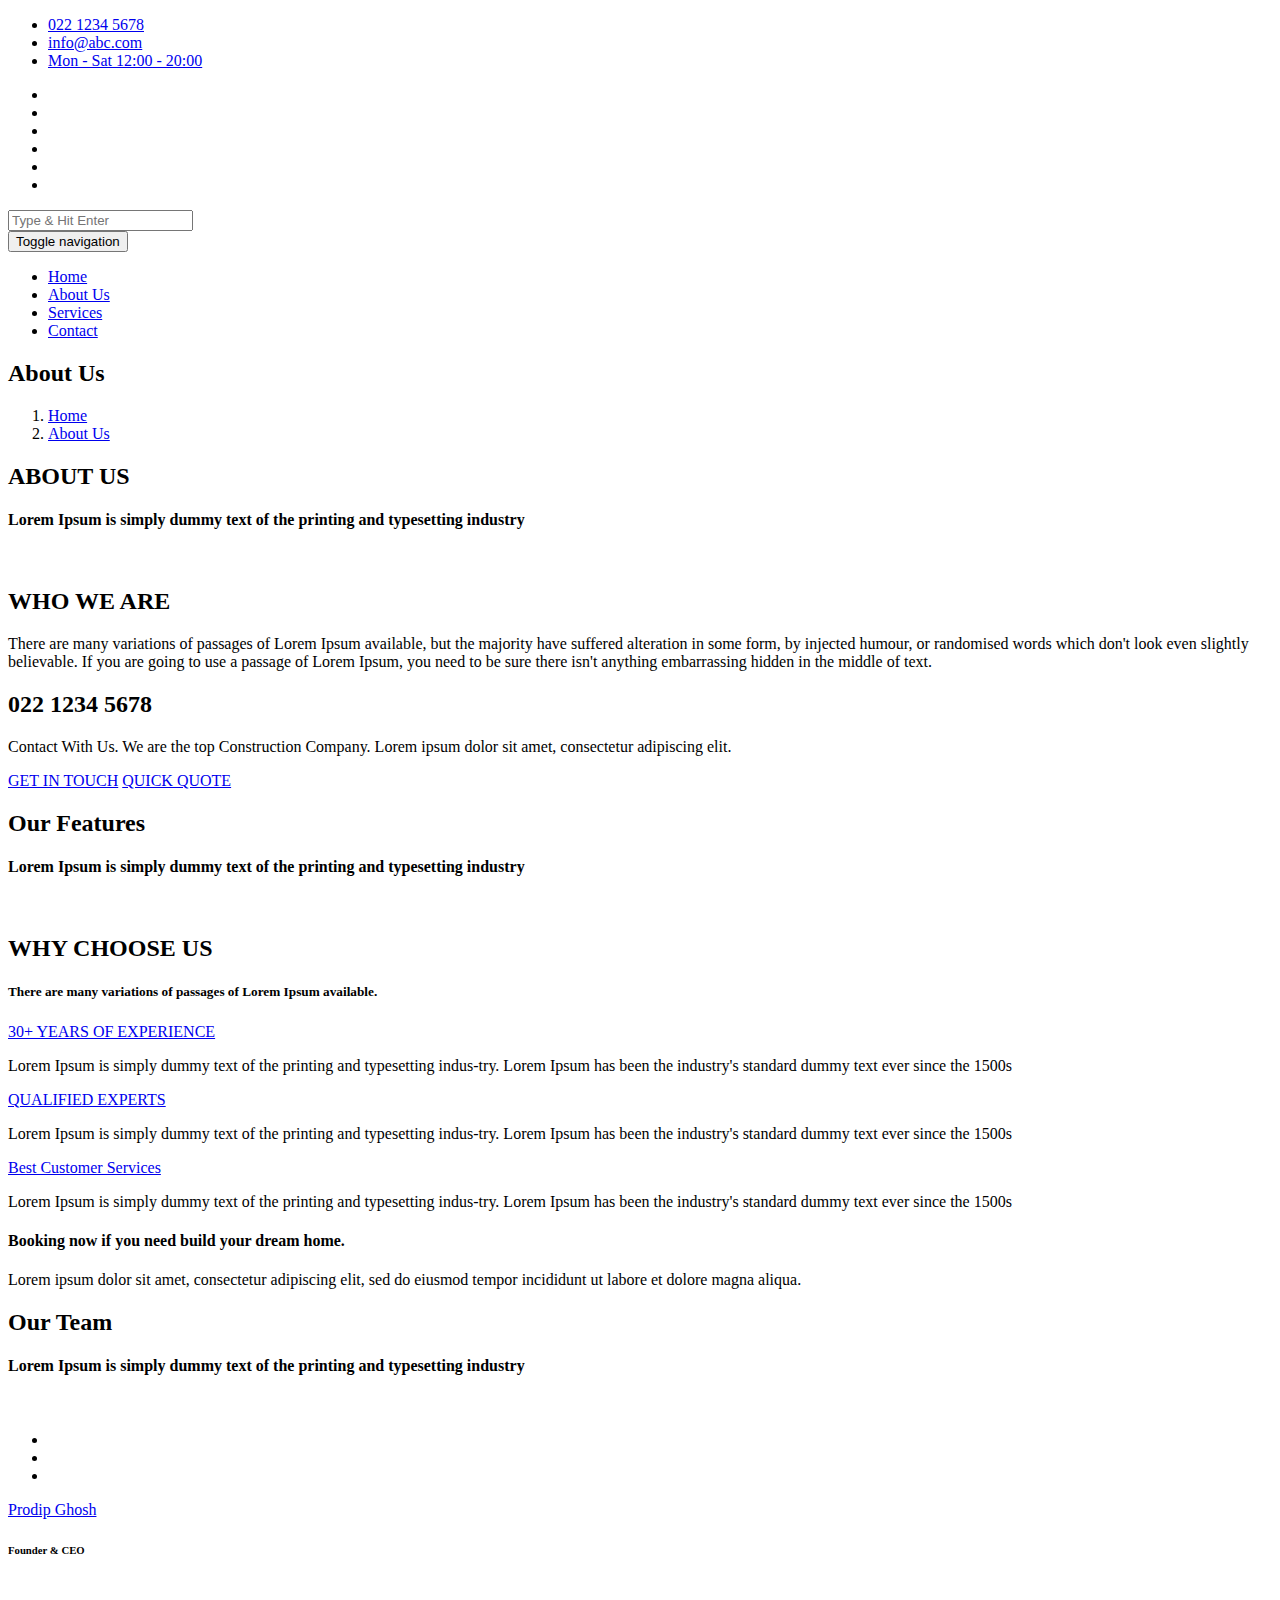
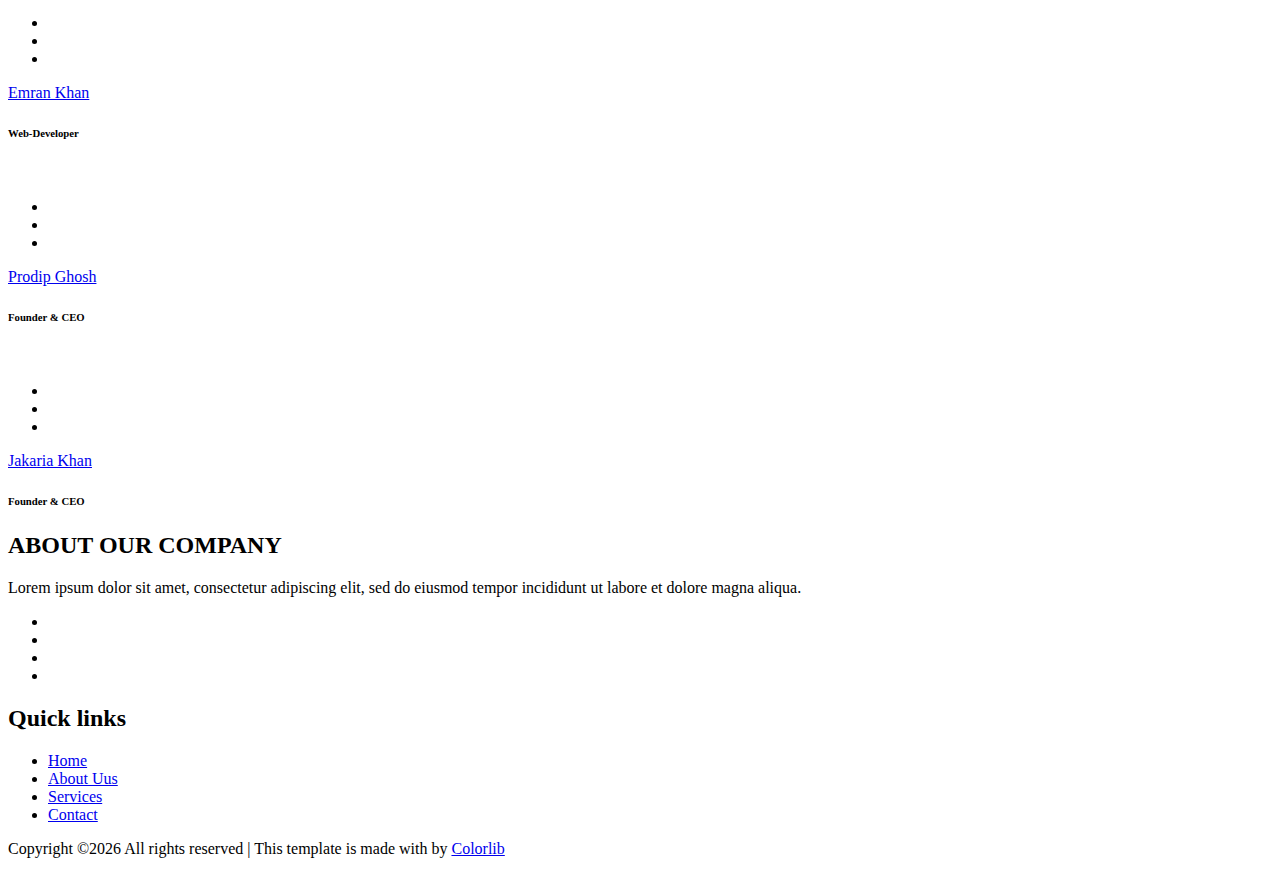
==== about.html @ 9cc82d26 "Title Change" ====
<!DOCTYPE html>
<html lang="en">
<head>
    <meta charset="utf-8">
    <meta http-equiv="X-UA-Compatible" content="IE=edge">
    <meta name="viewport" content="width=device-width, initial-scale=1">

    <title>S.S Precision Engg Pvt Ltd</title>

    <!-- Favicon -->
    <link rel="icon" href="images/favicon.png" type="image/x-icon" />
    <!-- Bootstrap CSS -->
    <link href="css/bootstrap.min.css" rel="stylesheet">
    <!-- Animate CSS -->
    <link href="vendors/animate/animate.css" rel="stylesheet">
    <!-- Icon CSS-->
	<link rel="stylesheet" href="vendors/font-awesome/css/font-awesome.min.css">
    <!-- Camera Slider -->
    <link rel="stylesheet" href="vendors/camera-slider/camera.css">
    <!-- Owlcarousel CSS-->
	<link rel="stylesheet" type="text/css" href="vendors/owl_carousel/owl.carousel.css" media="all">

    <!--Theme Styles CSS-->
	<link rel="stylesheet" type="text/css" href="css/style.css" media="all" />

    <!-- WARNING: Respond.js doesn't work if you view the page via file:// -->
    <!--[if lt IE 9]>
    <script src="js/html5shiv.min.js"></script>
    <script src="js/respond.min.js"></script>
    <![endif]-->
</head>
<body>
    <!-- Preloader -->
    <div class="preloader"></div>

	<!-- Top Header_Area -->
	<section class="top_header_area">
	    <div class="container">
            <ul class="nav navbar-nav top_nav">
                <li><a href="#"><i class="fa fa-phone"></i>022 1234 5678</a></li>
                <li><a href="#"><i class="fa fa-envelope-o"></i>info@abc.com</a></li>
                <li><a href="#"><i class="fa fa-clock-o"></i>Mon - Sat 12:00 - 20:00</a></li>
            </ul>
            <ul class="nav navbar-nav navbar-right social_nav">
                <li><a href="#"><i class="fa fa-facebook" aria-hidden="true"></i></a></li>
                <li><a href="#"><i class="fa fa-twitter" aria-hidden="true"></i></a></li>
                <li><a href="#"><i class="fa fa-google-plus" aria-hidden="true"></i></a></li>
                <li><a href="#"><i class="fa fa-instagram" aria-hidden="true"></i></a></li>
                <li><a href="#"><i class="fa fa-pinterest-p" aria-hidden="true"></i></a></li>
                <li><a href="#"><i class="fa fa-linkedin" aria-hidden="true"></i></a></li>
            </ul>
	    </div>
	</section>
	<!-- End Top Header_Area -->

	<!-- Header_Area -->
    <nav class="navbar navbar-default header_aera" id="main_navbar">
        <div class="container">
            <!-- searchForm -->
            <div class="searchForm">
                <form action="#" class="row m0">
                    <div class="input-group">
                        <span class="input-group-addon"><i class="fa fa-search"></i></span>
                        <input type="search" name="search" class="form-control" placeholder="Type & Hit Enter">
                        <span class="input-group-addon form_hide"><i class="fa fa-times"></i></span>
                    </div>
                </form>
            </div><!-- End searchForm -->
            <!-- Brand and toggle get grouped for better mobile display -->
            <div class="col-md-2 p0">
                <div class="navbar-header">
                    <button type="button" class="navbar-toggle collapsed" data-toggle="collapse" data-target="#min_navbar">
                    <span class="sr-only">Toggle navigation</span>
                    <span class="icon-bar"></span>
                    <span class="icon-bar"></span>
                    <span class="icon-bar"></span>
                    </button>
                    <a class="navbar-brand" href="index.html"></a>
                </div>
            </div>

            <!-- Collect the nav links, forms, and other content for toggling -->
            <div class="col-md-10 p0">
                <div class="collapse navbar-collapse" id="min_navbar">
                    <ul class="nav navbar-nav navbar-right">
                        <li >
                            <a href="index.html">Home</a>
                        </li>
                        <li >
                            <a href="about.html">About Us</a>
                        </li>
                        <li >
                            <a href="services.html">Services</a>
                        </li>
                       
                        <li><a href="contact.html">Contact</a></li>
                    </ul>
                </div><!-- /.navbar-collapse -->
            </div>
        </div><!-- /.container -->
    </nav>
	<!-- End Header_Area -->

    <!-- Banner area -->
    <section class="banner_area" data-stellar-background-ratio="0.5">
        <h2>About Us</h2>
        <ol class="breadcrumb">
            <li><a href="index.html">Home</a></li>
            <li><a href="#" class="active">About Us</a></li>
        </ol>
    </section>
    <!-- End Banner area -->

    <!-- About Us Area -->
    <section class="about_us_area row">
        <div class="container">
            <div class="tittle wow fadeInUp">
                <h2>ABOUT US</h2>
                <h4>Lorem Ipsum is simply dummy text of the printing and typesetting industry</h4>
            </div>
            <div class="row about_row">
                <div class="col-md-5 col-sm-6 about_client about_pages_client">
                    <img src="images/feature-man-3.jpg" alt="">
                </div>
                <div class="who_we_area col-md-7 col-sm-6">
                    <div class="subtittle">
                        <h2>WHO WE ARE</h2>
                    </div>
                    <p>There are many variations of passages of Lorem Ipsum available, but the majority have suffered alteration in some form, by injected humour, or randomised words which don't look even slightly believable. If you are going to use a passage of Lorem Ipsum, you need to be sure there isn't anything embarrassing hidden in the middle of text.</p>
                    <!-- <a href="#" class="button_all">Contact Now</a> -->
                </div>
            </div>
        </div>
    </section>
    <!-- End About Us Area -->

    <!-- call Area -->
    <section class="call_min_area">
        <div class="container">
            <h2>022 1234 5678</h2>
            <p>Contact With Us. We are the top Construction Company. Lorem ipsum dolor sit amet, consectetur adipiscing elit.</p>
            <div class="call_btn">
                <a href="#" class="button_all">GET IN TOUCH</a>
                <a href="#" class="button_all">QUICK QUOTE</a>
            </div>
        </div>
    </section>
    <!-- End call Area -->

    <!-- Our Features Area -->
    <section class="our_feature_area">
        <div class="container">
            <div class="tittle wow fadeInUp">
                <h2>Our Features</h2>
                <h4>Lorem Ipsum is simply dummy text of the printing and typesetting industry</h4>
            </div>
            <div class="feature_row row">
                <div class="col-md-6 feature_img">
                    <img src="images/feature-man.jpg" alt="">
                </div>
                <div class="col-md-6 feature_content">
                    <div class="subtittle">
                        <h2>WHY CHOOSE US</h2>
                        <h5>There are many variations of passages of Lorem Ipsum available.</h5>
                    </div>
                    <div class="media">
                        <div class="media-left">
                            <a href="#">
                                <i class="fa fa-wrench" aria-hidden="true"></i>
                            </a>
                        </div>
                        <div class="media-body">
                            <a href="#">30+ YEARS OF EXPERIENCE</a>
                            <p>Lorem Ipsum is simply dummy text of the printing and typesetting indus-try. Lorem Ipsum has been the industry's standard dummy text ever since the 1500s</p>
                        </div>
                    </div>
                    <div class="media">
                        <div class="media-left">
                            <a href="#">
                                <i class="fa fa-rocket" aria-hidden="true"></i>
                            </a>
                        </div>
                        <div class="media-body">
                            <a href="#">QUALIFIED EXPERTS</a>
                            <p>Lorem Ipsum is simply dummy text of the printing and typesetting indus-try. Lorem Ipsum has been the industry's standard dummy text ever since the 1500s</p>
                        </div>
                    </div>
                    <div class="media">
                        <div class="media-left">
                            <a href="#">
                                <i class="fa fa-users" aria-hidden="true"></i>
                            </a>
                        </div>
                        <div class="media-body">
                            <a href="#">Best Customer Services</a>
                            <p>Lorem Ipsum is simply dummy text of the printing and typesetting indus-try. Lorem Ipsum has been the industry's standard dummy text ever since the 1500s</p>
                        </div>
                    </div>
                </div>
            </div>
        </div>
    </section>
    <!-- End Our Features Area -->

    <!-- Our Partners Area -->
    <section class="our_partners_area">
        <div class="book_now_aera">
            <div class="container">
                <div class="row book_now">
                    <div class="col-md-10 booking_text">
                        <h4>Booking now if you need build your dream home.</h4>
                        <p>Lorem ipsum dolor sit amet, consectetur adipiscing elit, sed do eiusmod tempor incididunt ut labore et dolore magna aliqua.</p>
                    </div>
                    <div class="col-md-2 p0 book_bottun">
                        <!-- <a href="#" class="button_all">book now</a> -->
                    </div>
                </div>
            </div>
        </div>
    </section>
    <!-- End Our Partners Area -->


    <!-- Our Team Area -->
    <section class="our_team_area">
        <div class="container">
            <div class="tittle wow fadeInUp">
                <h2>Our Team</h2>
                <h4>Lorem Ipsum is simply dummy text of the printing and typesetting industry</h4>
            </div>
            <div class="row team_row">
                <div class="col-md-3 col-sm-6 wow fadeInUp">
                   <div class="team_membar">
                        <img src="images/team/tm-1.jpg" alt="">
                        <div class="team_content">
                            <ul>
                                <li><a href="#"><i class="fa fa-facebook" aria-hidden="true"></i></a></li>
                                <li><a href="#"><i class="fa fa-twitter" aria-hidden="true"></i></a></li>
                                <li><a href="#"><i class="fa fa-linkedin" aria-hidden="true"></i></a></li>
                            </ul>
                            <a href="#" class="name">Prodip Ghosh</a>
                            <h6>Founder &amp; CEO</h6>
                        </div>
                   </div>
                </div>
                <div class="col-md-3 col-sm-6 wow fadeInUp" data-wow-delay="0.2s">
                   <div class="team_membar">
                        <img src="images/team/tm-2.jpg" alt="">
                        <div class="team_content">
                            <ul>
                                <li><a href="#"><i class="fa fa-facebook" aria-hidden="true"></i></a></li>
                                <li><a href="#"><i class="fa fa-twitter" aria-hidden="true"></i></a></li>
                                <li><a href="#"><i class="fa fa-linkedin" aria-hidden="true"></i></a></li>
                            </ul>
                            <a href="#" class="name">Emran Khan</a>
                            <h6>Web-Developer</h6>
                        </div>
                   </div>
                </div>
                <div class="col-md-3 col-sm-6 wow fadeInUp" data-wow-delay="0.4s">
                   <div class="team_membar">
                        <img src="images/team/tm-3.jpg" alt="">
                        <div class="team_content">
                            <ul>
                                <li><a href="#"><i class="fa fa-facebook" aria-hidden="true"></i></a></li>
                                <li><a href="#"><i class="fa fa-twitter" aria-hidden="true"></i></a></li>
                                <li><a href="#"><i class="fa fa-linkedin" aria-hidden="true"></i></a></li>
                            </ul>
                            <a href="#" class="name">Prodip Ghosh</a>
                            <h6>Founder &amp; CEO</h6>
                        </div>
                   </div>
                </div>
                <div class="col-md-3 col-sm-6 wow fadeInUp" data-wow-delay="0.6s">
                   <div class="team_membar">
                        <img src="images/team/tm-4.jpg" alt="">
                        <div class="team_content">
                            <ul>
                                <li><a href="#"><i class="fa fa-facebook" aria-hidden="true"></i></a></li>
                                <li><a href="#"><i class="fa fa-twitter" aria-hidden="true"></i></a></li>
                                <li><a href="#"><i class="fa fa-linkedin" aria-hidden="true"></i></a></li>
                            </ul>
                            <a href="#" class="name">Jakaria Khan</a>
                            <h6>Founder &amp; CEO</h6>
                        </div>
                   </div>
                </div>
            </div>
        </div>
    </section>
    <!-- End Our Team Area -->

    <!-- Footer Area -->
    <footer class="footer_area">
        <div class="container">
            <div class="footer_row row">
                <div class="col-md-3 col-sm-6 footer_about">
                    <h2>ABOUT OUR COMPANY</h2>
                    <!-- <img src="images/footer-logo.png" alt=""> -->
                    <p>Lorem ipsum dolor sit amet, consectetur adipiscing elit, sed do eiusmod tempor incididunt ut labore et dolore magna aliqua.</p>
                    <ul class="socail_icon">
                        <li><a href="#"><i class="fa fa-facebook" aria-hidden="true"></i></a></li>
                        <li><a href="#"><i class="fa fa-twitter" aria-hidden="true"></i></a></li>
                        <li><a href="#"><i class="fa fa-google-plus" aria-hidden="true"></i></a></li>
                        <li><a href="#"><i class="fa fa-linkedin" aria-hidden="true"></i></a></li>
                    </ul>
                </div>
                <div class="col-md-3 col-sm-6 footer_about quick">
                    <h2>Quick links</h2>
                    <ul class="quick_link">
                        <li><a href="index.html"><i class="fa fa-chevron-right"></i>Home</a></li>
                        <li><a href="about.html"><i class="fa fa-chevron-right"></i>About Uus</a></li>
                        <li><a href="services.html"><i class="fa fa-chevron-right"></i>Services</a></li>
                        <li><a href="contact.html"><i class="fa fa-chevron-right"></i>Contact</a></li>
                        <!-- <li><a href="#"><i class="fa fa-chevron-right"></i>Commercial Construction</a></li>
                        <li><a href="#"><i class="fa fa-chevron-right"></i>Concreate Transport</a></li> -->
                    </ul>
                </div>
                <!-- <div class="col-md-3 col-sm-6 footer_about">
                    <h2>Twitter Feed</h2>
                    <a href="#" class="twitter">@colorlib: Duis aute irure dolor in reprehenderit in voluptate velit esse cillum dolore eu fugiat.</a>
                    <a href="#" class="twitter">@colorlib: Duis aute irure dolor in reprehenderit in voluptate velit esse cillum dolore eu fugiat.</a>
                </div>
                <div class="col-md-3 col-sm-6 footer_about">
                    <h2>CONTACT US</h2>
                    <address>
                        <p>Have questions, comments or just want to say hello:</p>
                        <ul class="my_address">
                            <li><a href="#"><i class="fa fa-envelope" aria-hidden="true"></i>info@thethemspro.com</a></li>
                            <li><a href="#"><i class="fa fa-phone" aria-hidden="true"></i>+880 123 456 789</a></li>
                            <li><a href="#"><i class="fa fa-map-marker" aria-hidden="true"></i><span>Sector # 10, Road # 05, Plot # 31, Uttara, Dhaka 1230 </span></a></li>
                        </ul>
                    </address>
                </div> -->
            </div>
        </div>
        <div class="row hide">
            <div class="col-md-12 text-center">
  
              <p><!-- Link back to Colorlib can't be removed. Template is licensed under CC BY 3.0. -->
    Copyright &copy;<script>document.write(new Date().getFullYear());</script> All rights reserved | This template is made with <i class="icon-heart" aria-hidden="true"></i> by <a href="https://colorlib.com" target="_blank">Colorlib</a>
    <!-- Link back to Colorlib can't be removed. Template is licensed under CC BY 3.0. --></p>
            </div>
          </div>
    </footer>
    <!-- End Footer Area -->

    <!-- jQuery JS -->
    <script src="js/jquery-1.12.0.min.js"></script>
    <!-- Bootstrap JS -->
    <script src="js/bootstrap.min.js"></script>
    <!-- Animate JS -->
    <script src="vendors/animate/wow.min.js"></script>
    <!-- Camera Slider -->
    <script src="vendors/camera-slider/jquery.easing.1.3.js"></script>
    <script src="vendors/camera-slider/camera.min.js"></script>
    <!-- Isotope JS -->
    <script src="vendors/isotope/imagesloaded.pkgd.min.js"></script>
    <script src="vendors/isotope/isotope.pkgd.min.js"></script>
    <!-- Progress JS -->
    <script src="vendors/Counter-Up/jquery.counterup.min.js"></script>
    <script src="vendors/Counter-Up/waypoints.min.js"></script>
    <!-- Owlcarousel JS -->
    <script src="vendors/owl_carousel/owl.carousel.min.js"></script>
    <!-- Stellar JS -->
    <script src="vendors/stellar/jquery.stellar.js"></script>
    <!-- Theme JS -->
    <script src="js/theme.js"></script>
</body>
</html>
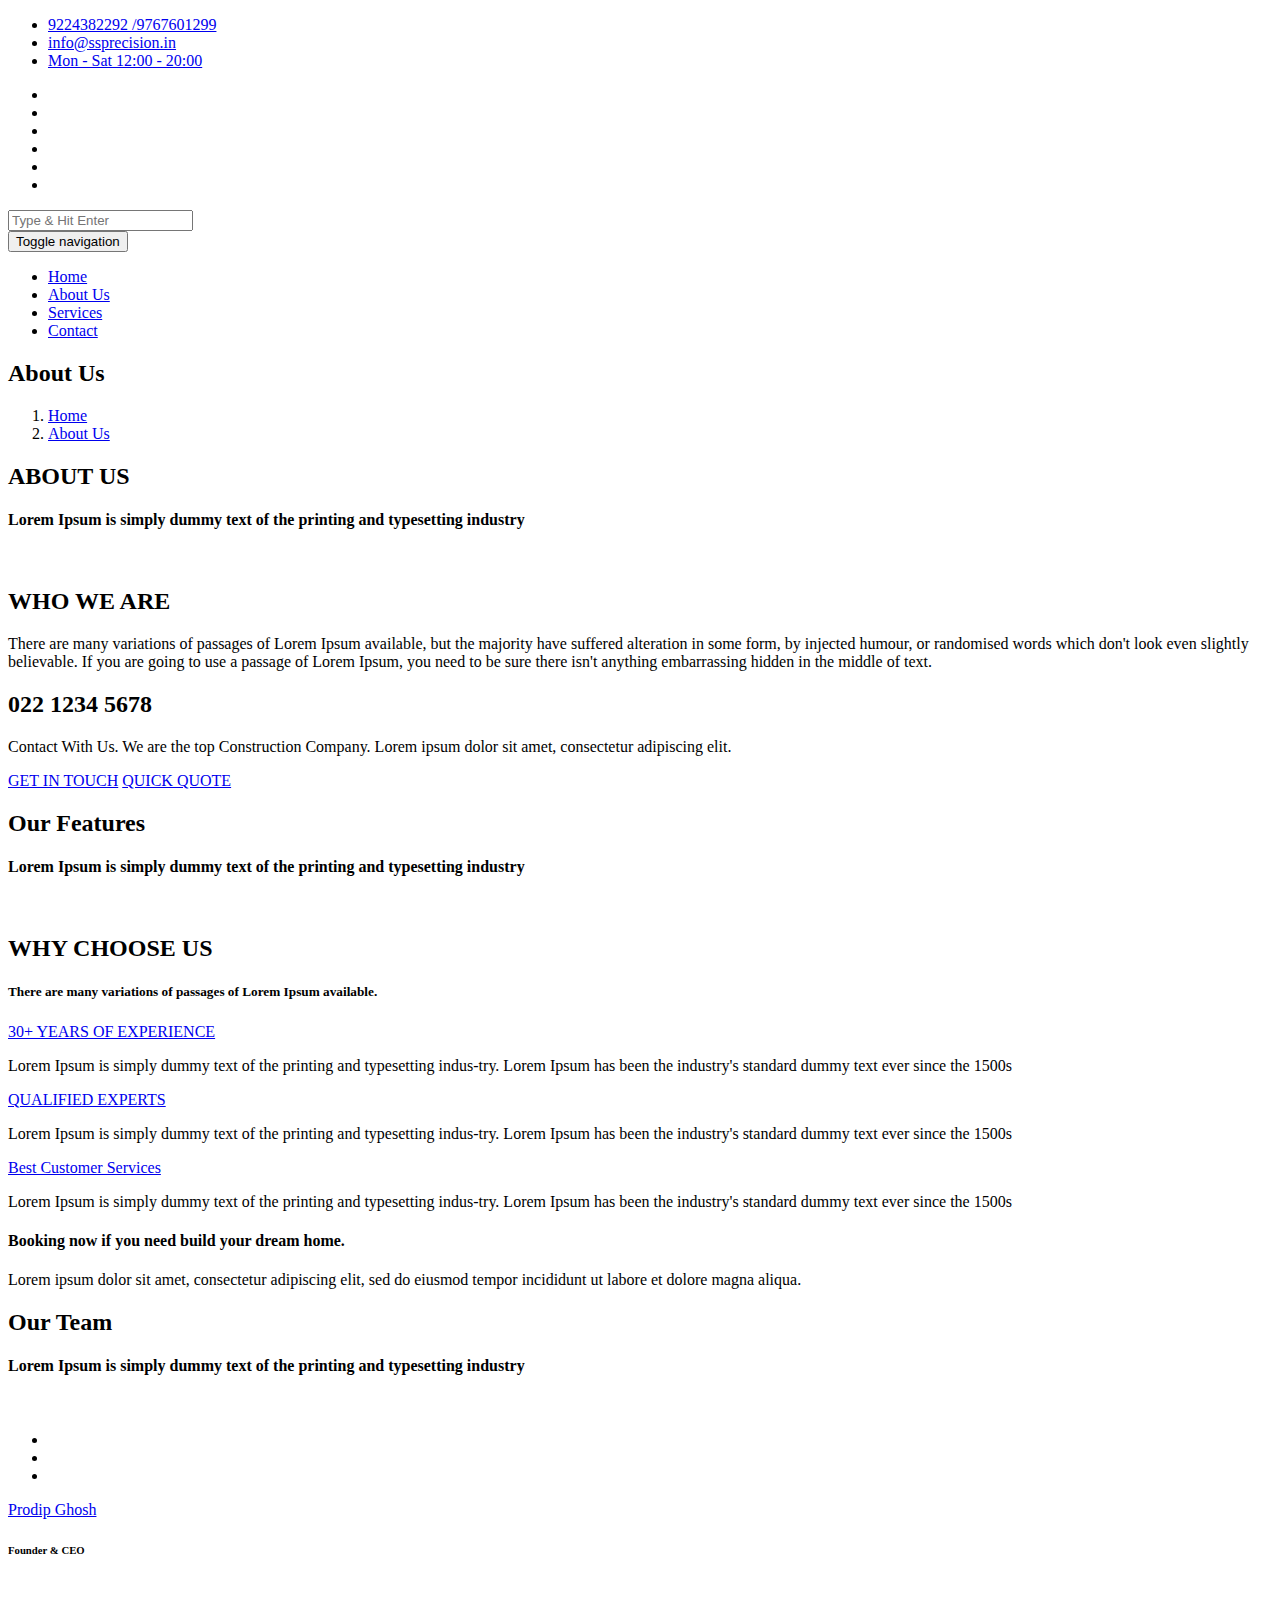
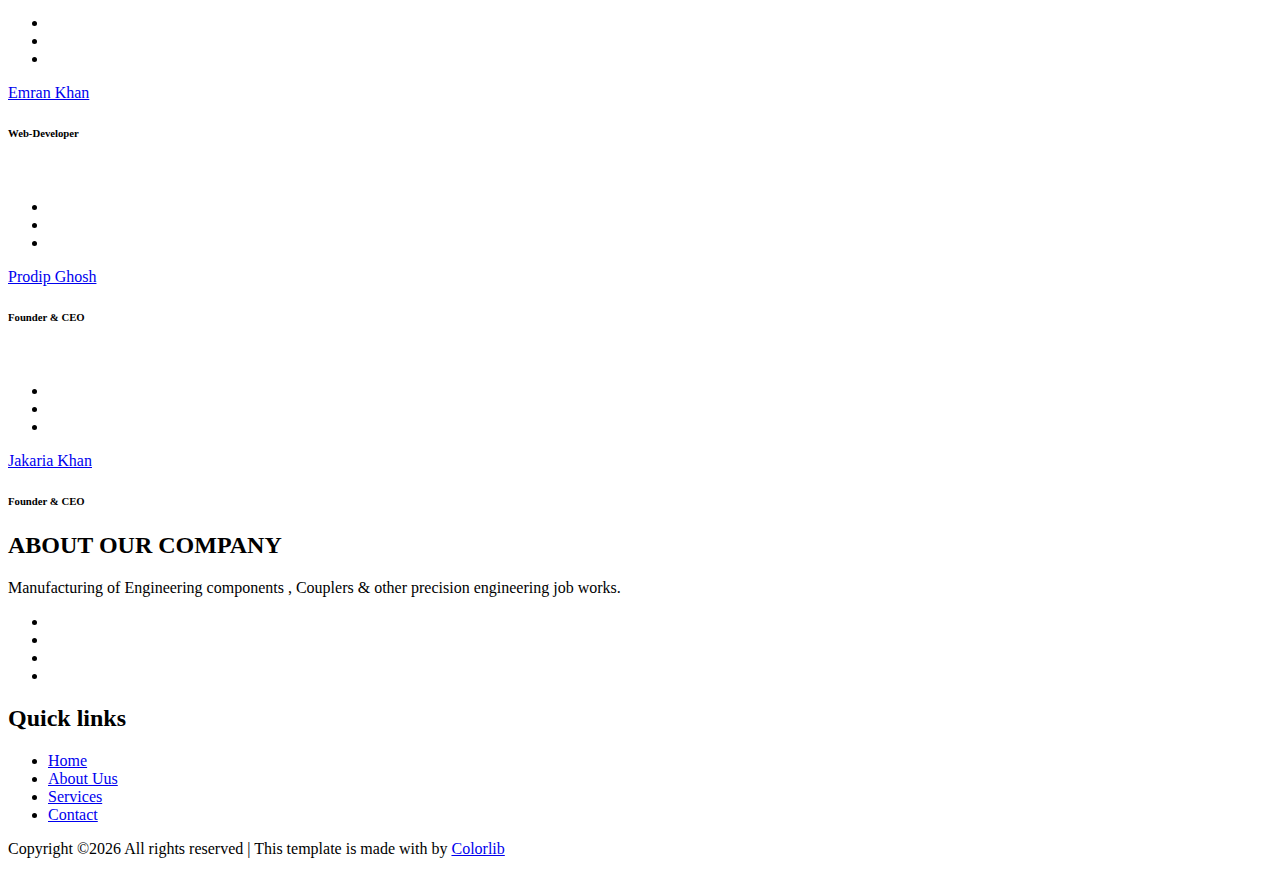
==== commit bd28031e: "home page changes" ====
--- a/about.html
+++ b/about.html
@@ -37,8 +37,8 @@
 	<section class="top_header_area">
 	    <div class="container">
             <ul class="nav navbar-nav top_nav">
-                <li><a href="#"><i class="fa fa-phone"></i>022 1234 5678</a></li>
-                <li><a href="#"><i class="fa fa-envelope-o"></i>info@abc.com</a></li>
+                <li><a href="#"><i class="fa fa-phone"></i>9224382292 /9767601299</a></li>
+                <li><a href="#"><i class="fa fa-envelope-o"></i>info@ssprecision.in</a></li>
                 <li><a href="#"><i class="fa fa-clock-o"></i>Mon - Sat 12:00 - 20:00</a></li>
             </ul>
             <ul class="nav navbar-nav navbar-right social_nav">
@@ -294,10 +294,10 @@
     <footer class="footer_area">
         <div class="container">
             <div class="footer_row row">
-                <div class="col-md-3 col-sm-6 footer_about">
+                <div class="col-md-6 col-sm-6 footer_about">
                     <h2>ABOUT OUR COMPANY</h2>
                     <!-- <img src="images/footer-logo.png" alt=""> -->
-                    <p>Lorem ipsum dolor sit amet, consectetur adipiscing elit, sed do eiusmod tempor incididunt ut labore et dolore magna aliqua.</p>
+                    <p>Manufacturing of Engineering components , Couplers & other precision engineering job works.</p>
                     <ul class="socail_icon">
                         <li><a href="#"><i class="fa fa-facebook" aria-hidden="true"></i></a></li>
                         <li><a href="#"><i class="fa fa-twitter" aria-hidden="true"></i></a></li>
@@ -305,7 +305,7 @@
                         <li><a href="#"><i class="fa fa-linkedin" aria-hidden="true"></i></a></li>
                     </ul>
                 </div>
-                <div class="col-md-3 col-sm-6 footer_about quick">
+                <div class="col-md-6 col-sm-6 footer_about quick">
                     <h2>Quick links</h2>
                     <ul class="quick_link">
                         <li><a href="index.html"><i class="fa fa-chevron-right"></i>Home</a></li>
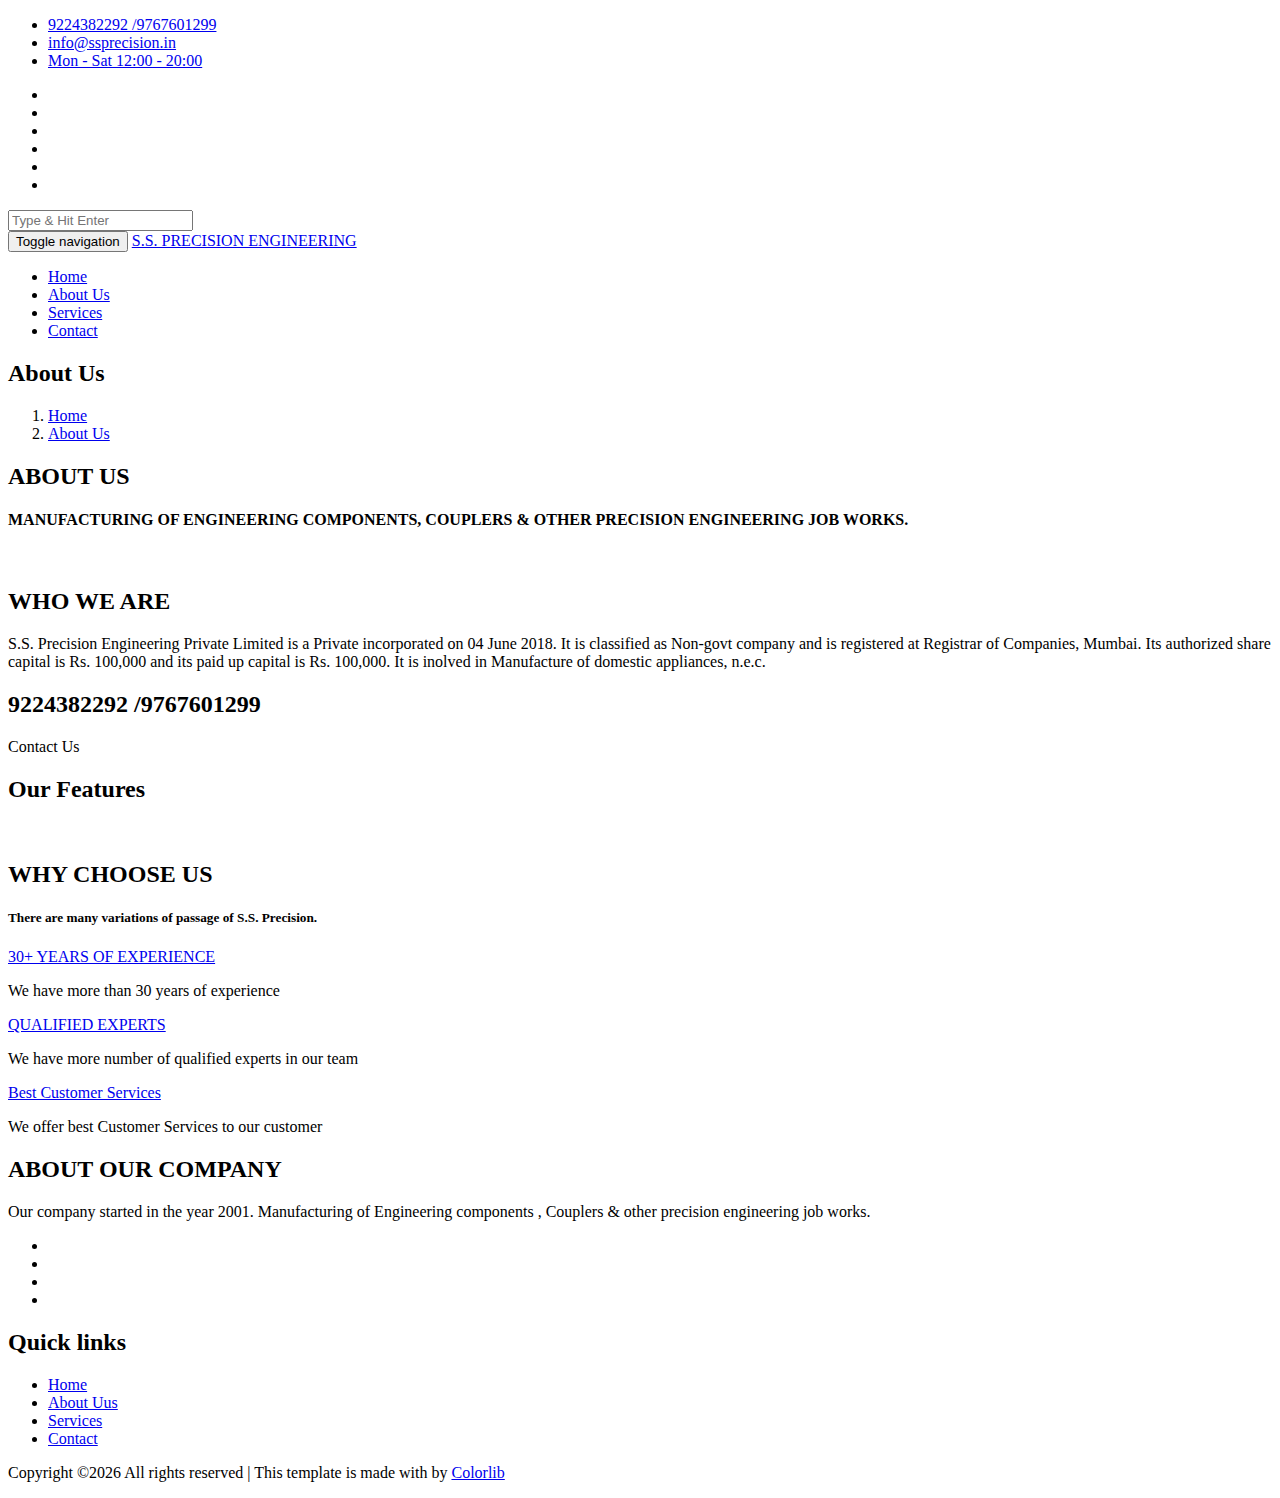
==== commit b07cd597: "All done commit" ====
--- a/about.html
+++ b/about.html
@@ -5,7 +5,7 @@
     <meta http-equiv="X-UA-Compatible" content="IE=edge">
     <meta name="viewport" content="width=device-width, initial-scale=1">
 
-    <title>S.S Precision Engg Pvt Ltd</title>
+    <title>S.S. Precision Engg Pvt Ltd</title>
 
     <!-- Favicon -->
     <link rel="icon" href="images/favicon.png" type="image/x-icon" />
@@ -67,7 +67,7 @@
                 </form>
             </div><!-- End searchForm -->
             <!-- Brand and toggle get grouped for better mobile display -->
-            <div class="col-md-2 p0">
+            <div class="col-md-5 p0">
                 <div class="navbar-header">
                     <button type="button" class="navbar-toggle collapsed" data-toggle="collapse" data-target="#min_navbar">
                     <span class="sr-only">Toggle navigation</span>
@@ -75,12 +75,12 @@
                     <span class="icon-bar"></span>
                     <span class="icon-bar"></span>
                     </button>
-                    <a class="navbar-brand" href="index.html"></a>
+                    <a class="navbar-brand" href="index.html">S.S. PRECISION ENGINEERING</a>
                 </div>
             </div>
 
             <!-- Collect the nav links, forms, and other content for toggling -->
-            <div class="col-md-10 p0">
+            <div class="col-md-7 p0">
                 <div class="collapse navbar-collapse" id="min_navbar">
                     <ul class="nav navbar-nav navbar-right">
                         <li >
@@ -116,19 +116,19 @@
         <div class="container">
             <div class="tittle wow fadeInUp">
                 <h2>ABOUT US</h2>
-                <h4>Lorem Ipsum is simply dummy text of the printing and typesetting industry</h4>
+                <h4>MANUFACTURING OF ENGINEERING COMPONENTS, COUPLERS & OTHER PRECISION ENGINEERING JOB WORKS.</h4>
             </div>
             <div class="row about_row">
                 <div class="col-md-5 col-sm-6 about_client about_pages_client">
-                    <img src="images/feature-man-3.jpg" alt="">
+                    <img src="images/slider1_1_1.jpg" alt="">
                 </div>
                 <div class="who_we_area col-md-7 col-sm-6">
                     <div class="subtittle">
                         <h2>WHO WE ARE</h2>
                     </div>
-                    <p>There are many variations of passages of Lorem Ipsum available, but the majority have suffered alteration in some form, by injected humour, or randomised words which don't look even slightly believable. If you are going to use a passage of Lorem Ipsum, you need to be sure there isn't anything embarrassing hidden in the middle of text.</p>
-                    <!-- <a href="#" class="button_all">Contact Now</a> -->
-                </div>
+                    <p>S.S. Precision Engineering Private Limited is a Private incorporated on 04 June 2018. It is classified as Non-govt company and is registered at Registrar of Companies, Mumbai. Its authorized share capital is Rs. 100,000 and its paid up capital is Rs. 100,000. It is inolved in Manufacture of domestic appliances, n.e.c.</p>
+                    
+                </div> 
             </div>
         </div>
     </section>
@@ -137,12 +137,9 @@
     <!-- call Area -->
     <section class="call_min_area">
         <div class="container">
-            <h2>022 1234 5678</h2>
-            <p>Contact With Us. We are the top Construction Company. Lorem ipsum dolor sit amet, consectetur adipiscing elit.</p>
-            <div class="call_btn">
-                <a href="#" class="button_all">GET IN TOUCH</a>
-                <a href="#" class="button_all">QUICK QUOTE</a>
-            </div>
+            <h2>9224382292 /9767601299</h2>
+            <p>Contact Us</p>
+           
         </div>
     </section>
     <!-- End call Area -->
@@ -152,16 +149,16 @@
         <div class="container">
             <div class="tittle wow fadeInUp">
                 <h2>Our Features</h2>
-                <h4>Lorem Ipsum is simply dummy text of the printing and typesetting industry</h4>
+                
             </div>
             <div class="feature_row row">
                 <div class="col-md-6 feature_img">
-                    <img src="images/feature-man.jpg" alt="">
+                    <img src="images/slider1_1_2.jpg" alt="">
                 </div>
                 <div class="col-md-6 feature_content">
                     <div class="subtittle">
                         <h2>WHY CHOOSE US</h2>
-                        <h5>There are many variations of passages of Lorem Ipsum available.</h5>
+                        <h5>There are many variations of passage of S.S. Precision.</h5>
                     </div>
                     <div class="media">
                         <div class="media-left">
@@ -171,7 +168,7 @@
                         </div>
                         <div class="media-body">
                             <a href="#">30+ YEARS OF EXPERIENCE</a>
-                            <p>Lorem Ipsum is simply dummy text of the printing and typesetting indus-try. Lorem Ipsum has been the industry's standard dummy text ever since the 1500s</p>
+                            <p>We have more than 30 years of experience</p>
                         </div>
                     </div>
                     <div class="media">
@@ -182,7 +179,7 @@
                         </div>
                         <div class="media-body">
                             <a href="#">QUALIFIED EXPERTS</a>
-                            <p>Lorem Ipsum is simply dummy text of the printing and typesetting indus-try. Lorem Ipsum has been the industry's standard dummy text ever since the 1500s</p>
+                            <p>We have more number of qualified experts in our team </p>
                         </div>
                     </div>
                     <div class="media">
@@ -193,7 +190,7 @@
                         </div>
                         <div class="media-body">
                             <a href="#">Best Customer Services</a>
-                            <p>Lorem Ipsum is simply dummy text of the printing and typesetting indus-try. Lorem Ipsum has been the industry's standard dummy text ever since the 1500s</p>
+                            <p>We offer best Customer Services to our customer </p>
                         </div>
                     </div>
                 </div>
@@ -203,7 +200,7 @@
     <!-- End Our Features Area -->
 
     <!-- Our Partners Area -->
-    <section class="our_partners_area">
+    <!-- <section class="our_partners_area">
         <div class="book_now_aera">
             <div class="container">
                 <div class="row book_now">
@@ -211,18 +208,18 @@
                         <h4>Booking now if you need build your dream home.</h4>
                         <p>Lorem ipsum dolor sit amet, consectetur adipiscing elit, sed do eiusmod tempor incididunt ut labore et dolore magna aliqua.</p>
                     </div>
-                    <div class="col-md-2 p0 book_bottun">
+                    <div class="col-md-2 p0 book_bottun"> -->
                         <!-- <a href="#" class="button_all">book now</a> -->
-                    </div>
-                </div>
-            </div>
-        </div>
-    </section>
+                    <!-- </div>
+                </div>
+            </div>
+        </div>
+    </section> -->
     <!-- End Our Partners Area -->
 
 
     <!-- Our Team Area -->
-    <section class="our_team_area">
+    <!-- <section class="our_team_area">
         <div class="container">
             <div class="tittle wow fadeInUp">
                 <h2>Our Team</h2>
@@ -287,7 +284,7 @@
                 </div>
             </div>
         </div>
-    </section>
+    </section> -->
     <!-- End Our Team Area -->
 
     <!-- Footer Area -->
@@ -297,7 +294,7 @@
                 <div class="col-md-6 col-sm-6 footer_about">
                     <h2>ABOUT OUR COMPANY</h2>
                     <!-- <img src="images/footer-logo.png" alt=""> -->
-                    <p>Manufacturing of Engineering components , Couplers & other precision engineering job works.</p>
+                    <p>Our company started in the year 2001. Manufacturing of Engineering components , Couplers & other precision engineering job works.</p>
                     <ul class="socail_icon">
                         <li><a href="#"><i class="fa fa-facebook" aria-hidden="true"></i></a></li>
                         <li><a href="#"><i class="fa fa-twitter" aria-hidden="true"></i></a></li>
